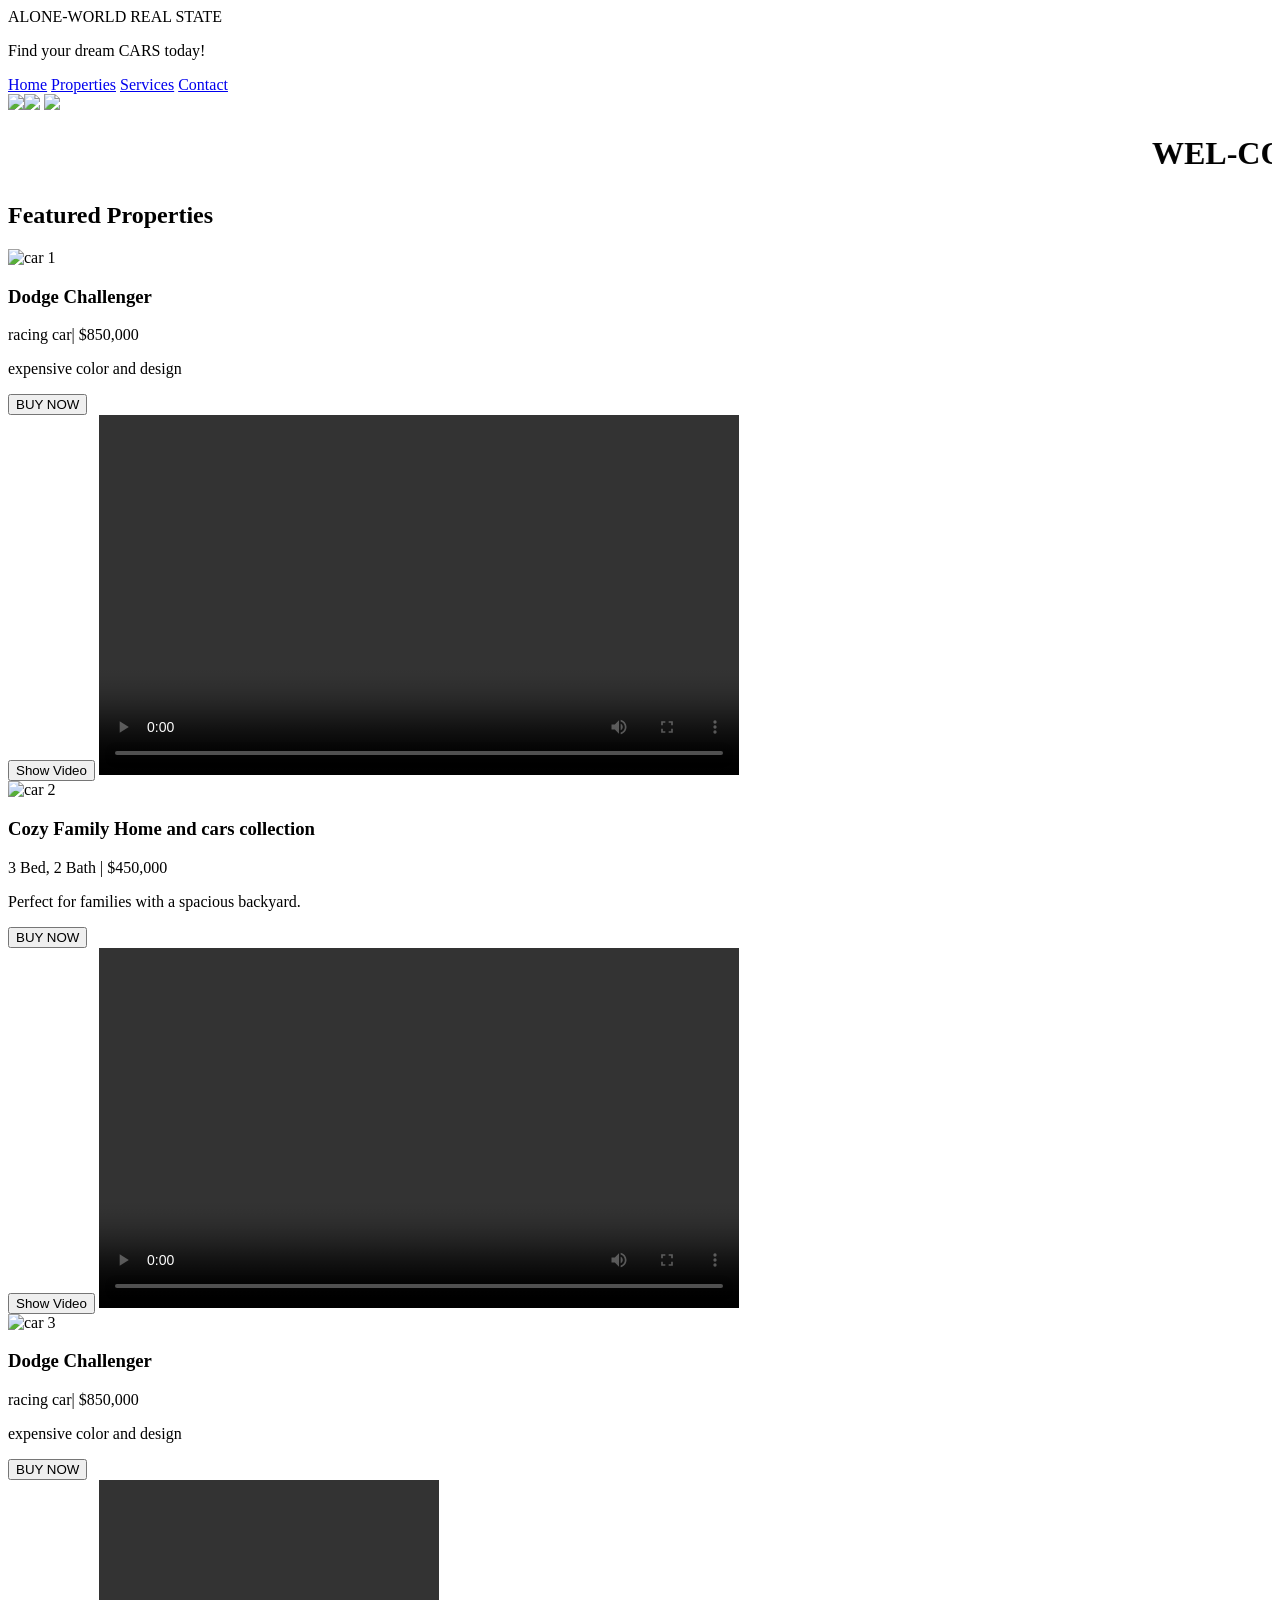
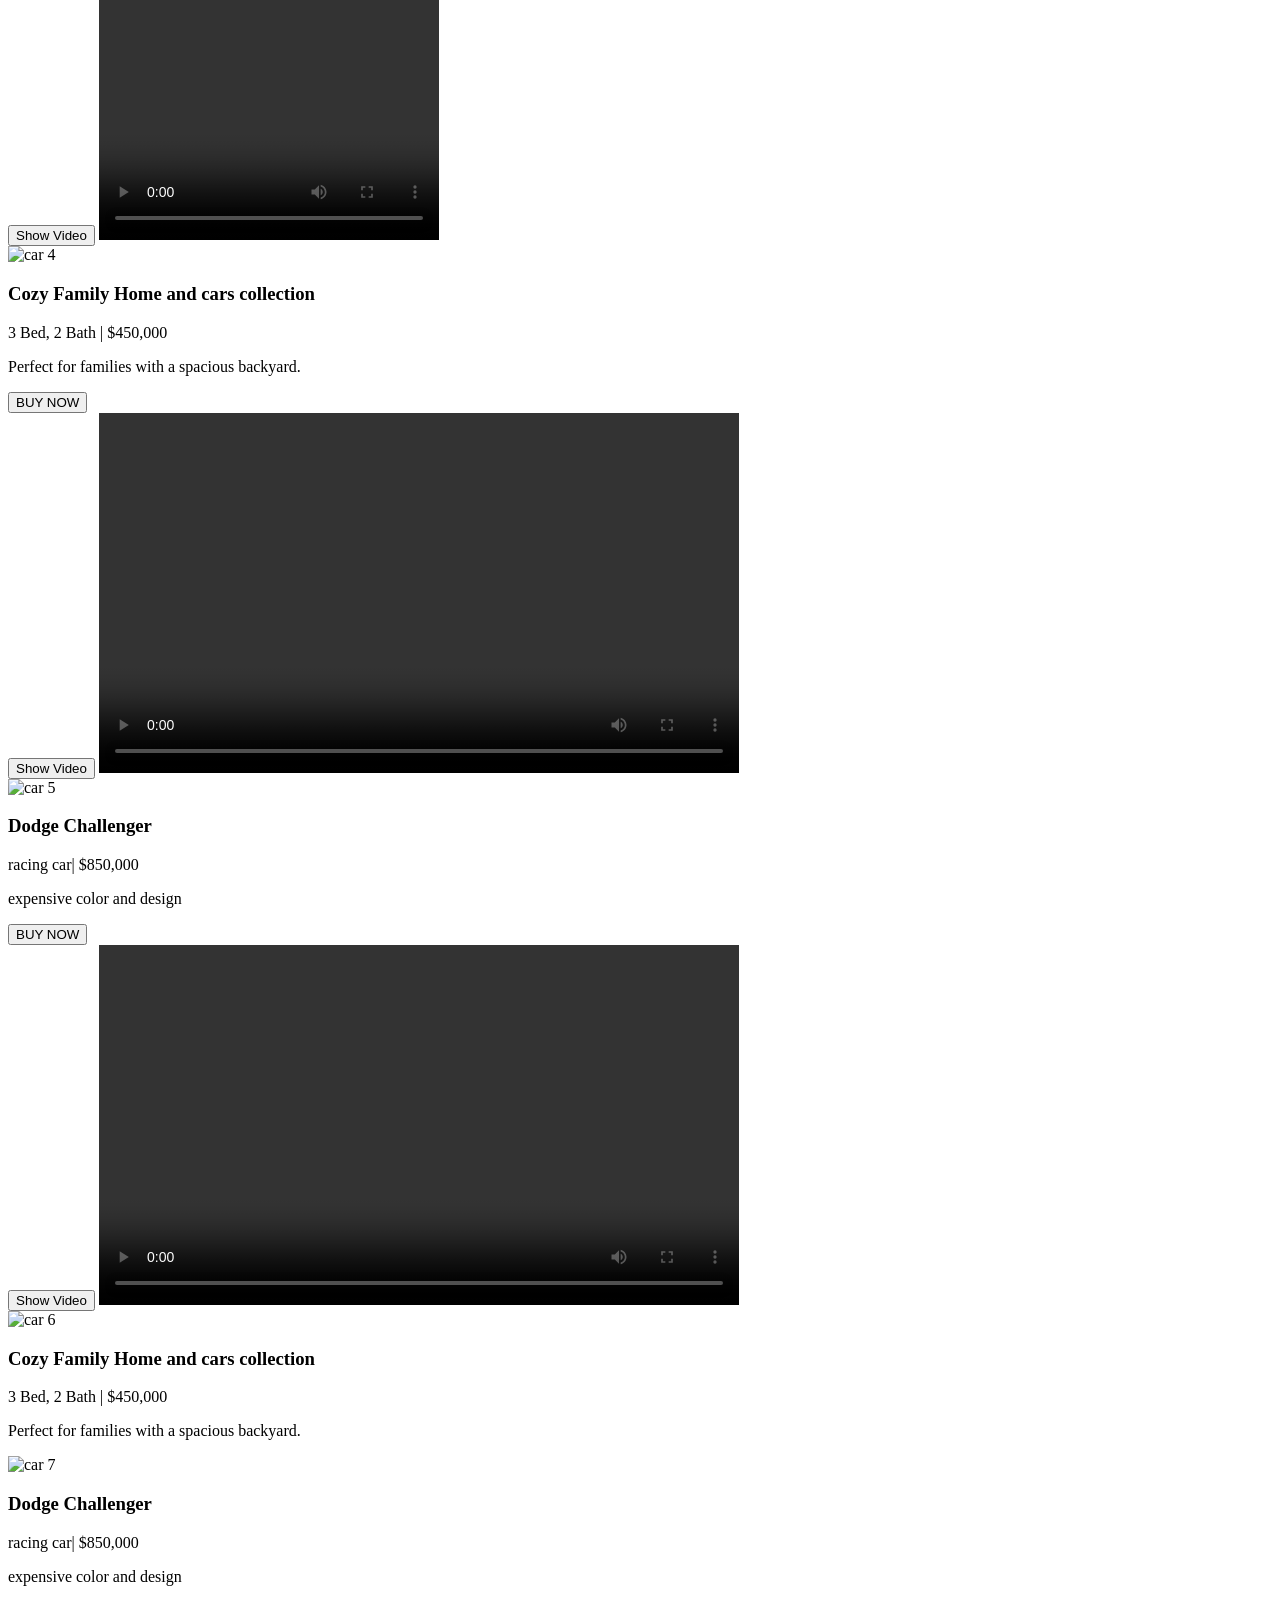
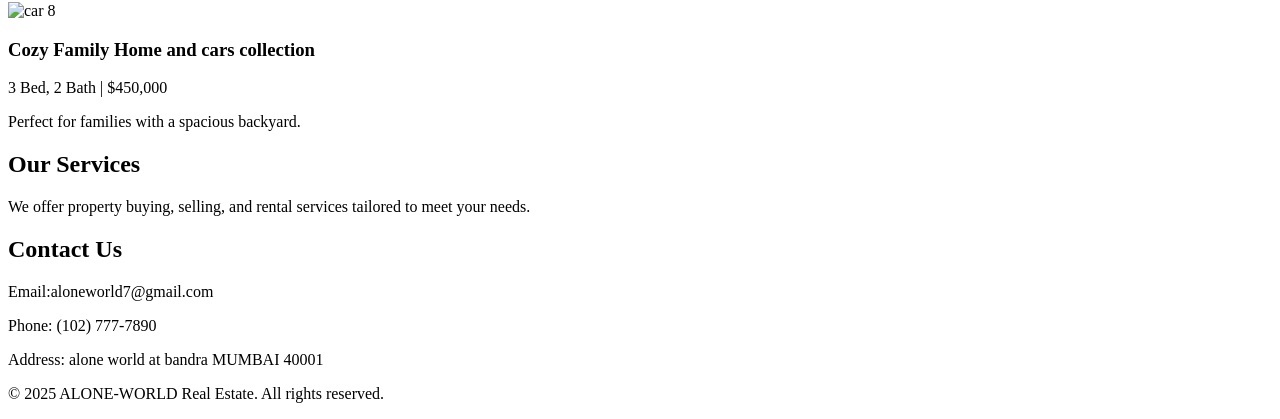
==== ALONE HTML/cars.html @ 2cd15fa1 "first commit" ====
<!DOCTYPE html>
<html lang="en">

<head>
    <meta charset="UTF-8">
    <meta name="viewport" content="width=device-width, initial-scale=1.0">
    <title>Luxury car images</title>

    <link rel="stylesheet" href="C:\Users\Admin\Desktop\ALONE R L S\ALONE CSS\frontpage.css">
    <link rel="stylesheet" href="C:\Users\Admin\Desktop\ALONE R L S\ALONE CSS\newbupage.css">
    <link rel="stylesheet" href="C:\Users\Admin\Desktop\ALONE R L S\ALONE CSS\slideimg.css">
    <link rel="stylesheet" href="C:\Users\Admin\Desktop\ALONE R L S\ALONE CSS\menu.css">
    <link rel="stylesheet" href="C:\Users\Admin\Desktop\ALONE R L S\ALONE CSS\carsimgstyle.css">
    <link rel="stylesheet" href="C:\Users\Admin\Desktop\ALONE R L S\ALONE CSS\showmoreb.css">
    <link rel="stylesheet" href="C:\Users\Admin\Desktop\ALONE R L S\ALONE CSS\buy.css">

    <!--in this link login page code availabal-->
    <style>

    </style>
</head>

<body>
    <header>

        <span class="h1">
            ALONE-WORLD REAL STATE

            <p>Find your dream CARS today!</p> <!-- this the simple text of the information-->
    </header>

    <!--in this you can find the some one information-->
    <nav>
        <a href="#" onclick="location.href='REALSTATE.html'">Home</a>
        <a href="#properties">Properties</a>
        <a href="#services">Services</a>
        <a href="#contact">Contact</a>
    </nav>

    <div class="hero">
        <img class="mySlides fade one"
            src="https://lh3.googleusercontent.com/fLB3_aAby0hp8YxMaellIBVphB2bGZ0A2M5hZLg2pbsnkIhvyHijNK2Lu_nyJqdO8akAlnXtsoEsO1cq_TMdy__7c9tCA-rxJoG-gw=rj-w1440-h700-n-l60"><img
            class="mySlides fade two  "
            src="https://cdn.tatlerasia.com/asiatatler/i/hk/2018/11/02183457-hab3_cover_2000x1333.jpg">

        <img class="mySlides fade three "
            src="https://p4.wallpaperbetter.com/wallpaper/118/302/325/house-architecture-modern-mansion-car-hd-wallpaper-preview.jpg">

        <div style="text-align:center">
            <span class="dot"></span>
            <span class="dot"></span>
            <span class="dot"></span>
        </div>


        <!--this is the name of the show in website -->
        <h1>
            <marquee>WEL-COME IN ALONE REAL STATE</marquee>
        </h1>
    </div>

    <div class="container" id="properties">
        <!--in this show the images and their related information of in this section-->
        <h2>Featured Properties</h2>

        <div class="property">

            <img src="https://gateauto.ru/upload/resize_cache/webp/resize_cache/iblock/094/1223_687_2/hntiunnifyo5a5kzv9yo51uh7he3p3h6.webp"
                alt="car 1">


            <div class="property-details"><span>
                    <h3>Dodge Challenger </h3> <!--in this luxury villa images and photos and prices include-->
                    <p>racing car| $850,000</p>
                    <p>expensive color and design </p>
                </span> <button class="buy" onclick="location.href='http://localhost/ALONE7/'" class="loginbutton">BUY
                    NOW</button>
                <div class="videoContainer">
                    <button class="toggleButton">Show Video</button>
                    <video class="myVideo" width="640" height="360" controls>
                        <source src="C:/Users/Admin/Desktop/ALONE R L S/VIDEOS/royall.mp4" type="video/mp4">

                    </video>
                </div>
            </div>
            </span>

        </div>

        <div class="property">
            <img src="https://wallpapercat.com/w/middle-retina/e/a/f/1701039-2880x1800-desktop-hd-dodge-challenger-background-image.jpg"
                alt="car 2"> <!-- house images and information/ detail show in this -->
            <div class="property-details">
                <h3>Cozy Family Home and cars collection</h3>
                <p>3 Bed, 2 Bath | $450,000</p>
                <p>Perfect for families with a spacious backyard.</p>
                </span> <button class="buy" onclick="location.href='http://localhost/ALONE7/'" class="loginbutton">BUY
                    NOW</button>
                <span>
                    <div class="videoContainer">
                        <button class="toggleButton">Show Video</button>
                        <video class="myVideo" width="640" height="360" controls>
                            <source src="C:/Users/Admin/Desktop/ALONE R L S/VIDEOS/dudage.mp4" type="video/mp4">

                        </video>
                    </div>
                </span>



            </div>
            </span>
        </div>

        <div class="property">
            <img src="https://cdni.autocarindia.com/Utils/ImageResizer.ashx?n=http://img.haymarketsac.in/autocarpro/595b6e0a-ad9c-4cd5-bf3d-1e2161065560_Untitled.jpg&w=750&h=490&q=75&c=1"
                alt="car 3">
            <div class="property-details">
                <h3>Dodge Challenger </h3> <!--in this luxury villa images and photos and prices include-->
                <p>racing car| $850,000</p>
                <p>expensive color and design </p>
                </span> <button class="buy" onclick="location.href='http://localhost/ALONE7/'" class="loginbutton">BUY
                    NOW</button>
                <span>
                    <div class="videoContainer">
                        <button class="toggleButton">Show Video</button>
                        <video class="myVideo" width="340" height="360" controls>
                            <source src="C:/Users/Admin/Desktop/ALONE R L S/VIDEOS/scorpio.mp4" type="video/mp4">

                        </video>
                    </div>

            </div>
        </div>
        <div class="property">
            <img src="https://images6.alphacoders.com/971/thumb-1920-971427.jpg" alt="car 4">
            <!-- house images and information/ detail show in this -->
            <div class="property-details">
                <h3>Cozy Family Home and cars collection</h3>
                <p>3 Bed, 2 Bath | $450,000</p>
                <p>Perfect for families with a spacious backyard.</p>
                </span> <button class="buy" onclick="location.href='http://localhost/ALONE7/'" class="loginbutton">BUY
                    NOW</button>

                <span>
                    <div class="videoContainer">
                        <button class="toggleButton">Show Video</button>
                        <video class="myVideo" width="640" height="360" controls>
                            <source src="C:/Users/Admin/Desktop/ALONE R L S/VIDEOS/lanborgini.mp4" type="video/mp4">

                        </video>
                    </div>
                </span>
            </div>
        </div>
        <div class="property">
            <img src="https://i.pinimg.com/736x/a6/71/99/a671990bbf9a16115d77b56198714628.jpg" alt="car 5">
            <div class="property-details">
                <h3>Dodge Challenger </h3> <!--in this luxury villa images and photos and prices include-->
                <p>racing car| $850,000</p>
                <p>expensive color and design </p>

                </span> <button class="buy" onclick="location.href='http://localhost/ALONE7/'" class="loginbutton">BUY
                    NOW</button>

                <span>
                    <div class="videoContainer">
                        <button class="toggleButton">Show Video</button>
                        <video class="myVideo" width="640" height="360" controls>
                            <source src="C:/Users/Admin/Desktop/ALONE R L S/VIDEOS/farari.mp4" type="video/mp4">

                        </video>
                    </div>
                </span>

            </div>
        </div>
        <div class="property">
            <img src="https://cdn.trendhunterstatic.com/thumbs/513/2024-ford-mustang-gtd.jpeg?auto=webp" alt="car 6">
            <!-- house images and information/ detail show in this -->
            <div class="property-details">
                <h3>Cozy Family Home and cars collection</h3>
                <p>3 Bed, 2 Bath | $450,000</p>
                <p>Perfect for families with a spacious backyard.</p>

            </div>
        </div>
        <div class="property">
            <img src="https://images.hdqwalls.com/wallpapers/bugatti-chiron-cgi-artwork-4k-yh.jpg" alt="car 7">
            <div class="property-details">
                <h3>Dodge Challenger </h3> <!--in this luxury villa images and photos and prices include-->
                <p>racing car| $850,000</p>
                <p>expensive color and design </p>

            </div>
        </div>
        <div class="property">
            <img src="https://wallpapers.com/images/featured/audi-v7wc18npeax7qdtp.jpg" alt="car 8">
            <!-- house images and information/ detail show in this -->
            <div class="property-details">
                <h3>Cozy Family Home and cars collection</h3>
                <p>3 Bed, 2 Bath | $450,000</p>
                <p>Perfect for families with a spacious backyard.</p>

            </div>
        </div>
    </div>

    <div class="container" id="services"> <!--services related information informaton show in this section-->
        <h2>Our Services</h2>
        <p>We offer property buying, selling, and rental services tailored to meet your needs.</p>
    </div>

    <div class="container" id="contact"> <!--contact and other detail show int this div-->
        <h2>Contact Us</h2>
        <p>Email:aloneworld7@gmail.com</p>
        <p>Phone: (102) 777-7890</p>
        <p>Address: alone world at bandra MUMBAI 40001</p>
    </div>

    <footer class="footer"> <!-- this section show the footer area of the website-->
        <p>&copy; 2025 ALONE-WORLD Real Estate. All rights reserved.</p>
    </footer>

    <script src="C:\Users\Admin\Desktop\ALONE R L S\ALONE JAVASCRIPT\realstateloginb.js"></script>
    <script src="C:\Users\Admin\Desktop\ALONE R L S\ALONE JAVASCRIPT\sildeimg.js"></script>
    <script src="C:\Users\Admin\Desktop\ALONE R L S\ALONE JAVASCRIPT\showmoreb.js"></script>


</body>

</html>
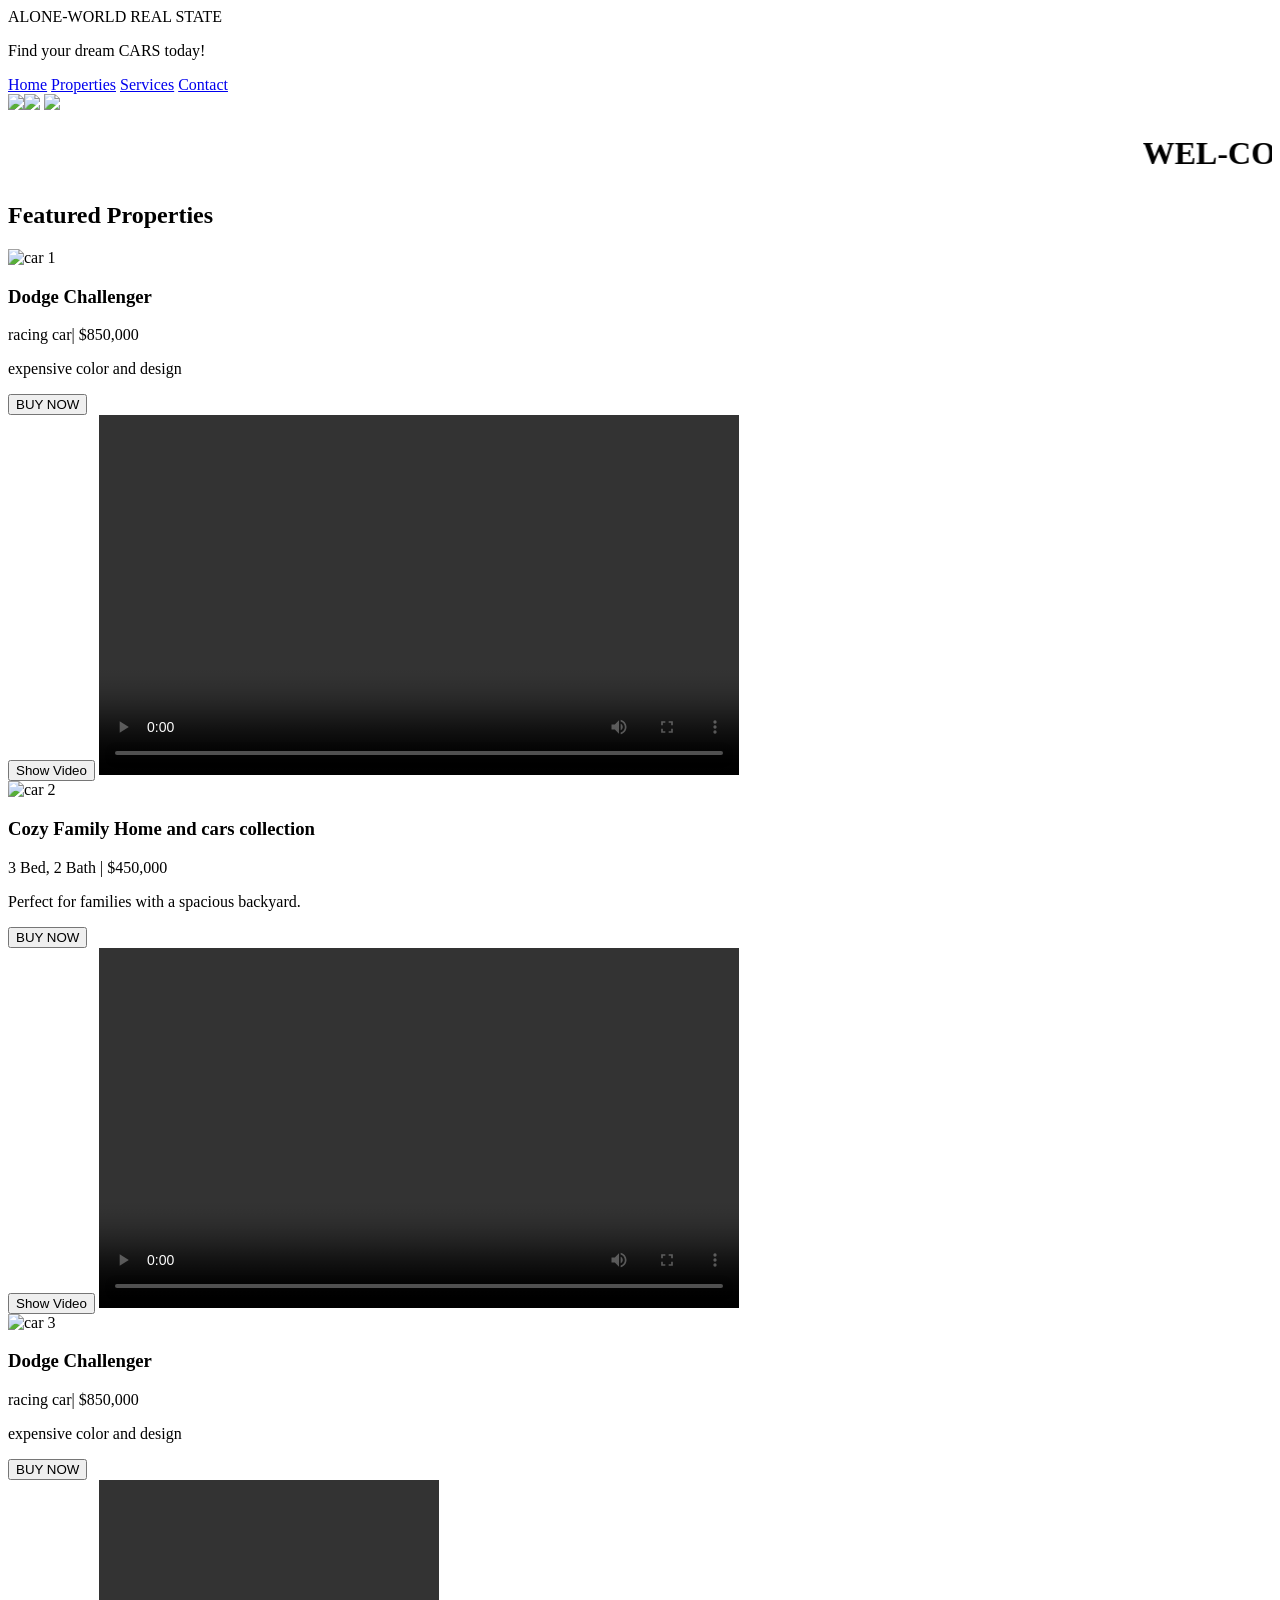
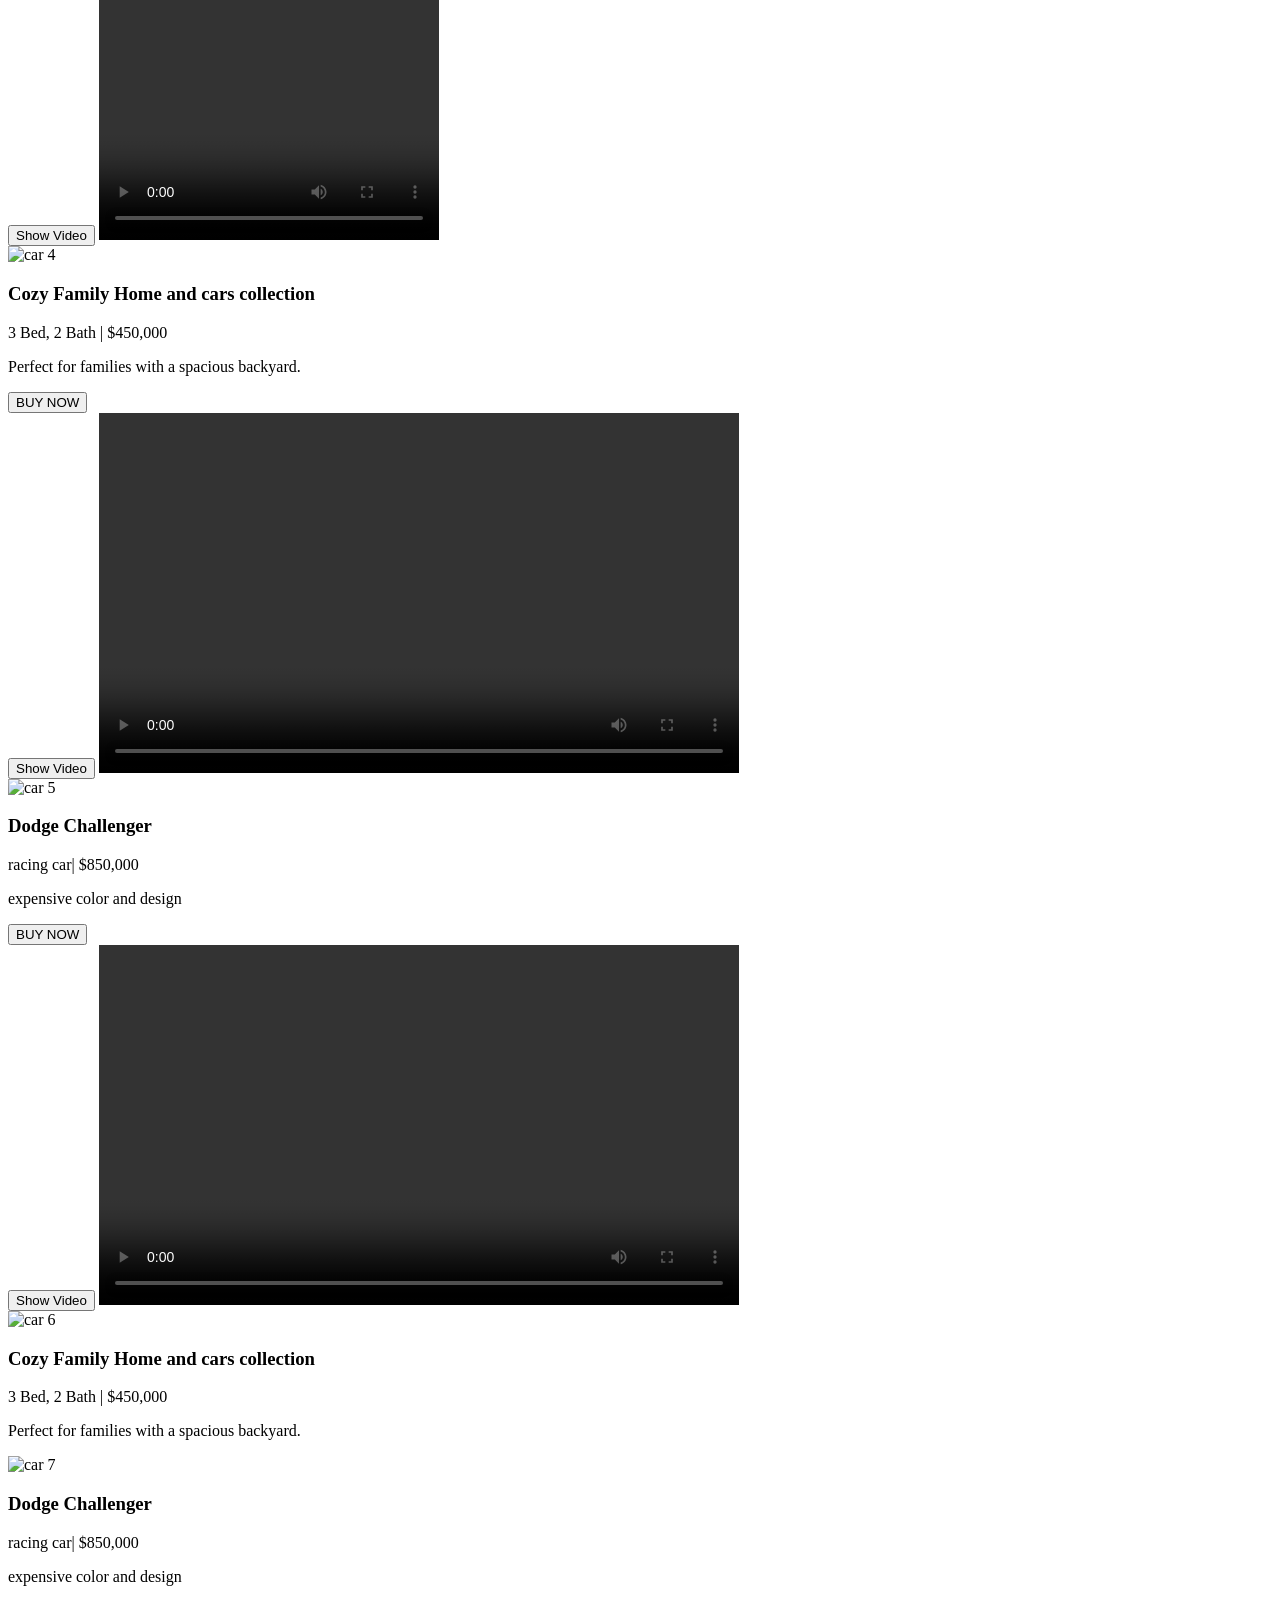
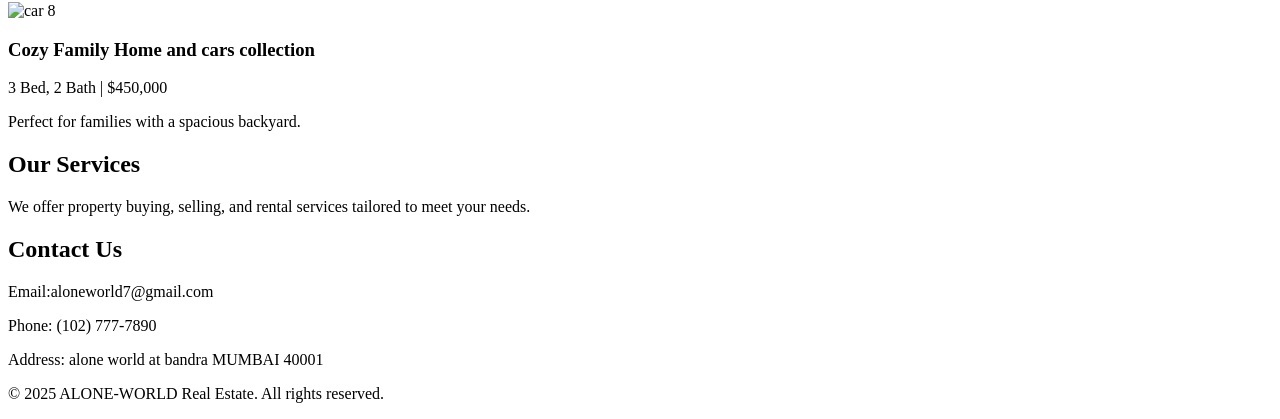
==== commit a4ceb70a: "second commit" ====
--- a/ALONE HTML/cars.html
+++ b/ALONE HTML/cars.html
@@ -31,7 +31,7 @@
 
     <!--in this you can find the some one information-->
     <nav>
-        <a href="#" onclick="location.href='REALSTATE.html'">Home</a>
+        <a href="#" onclick="location.href='index.html'">Home</a>
         <a href="#properties">Properties</a>
         <a href="#services">Services</a>
         <a href="#contact">Contact</a>
